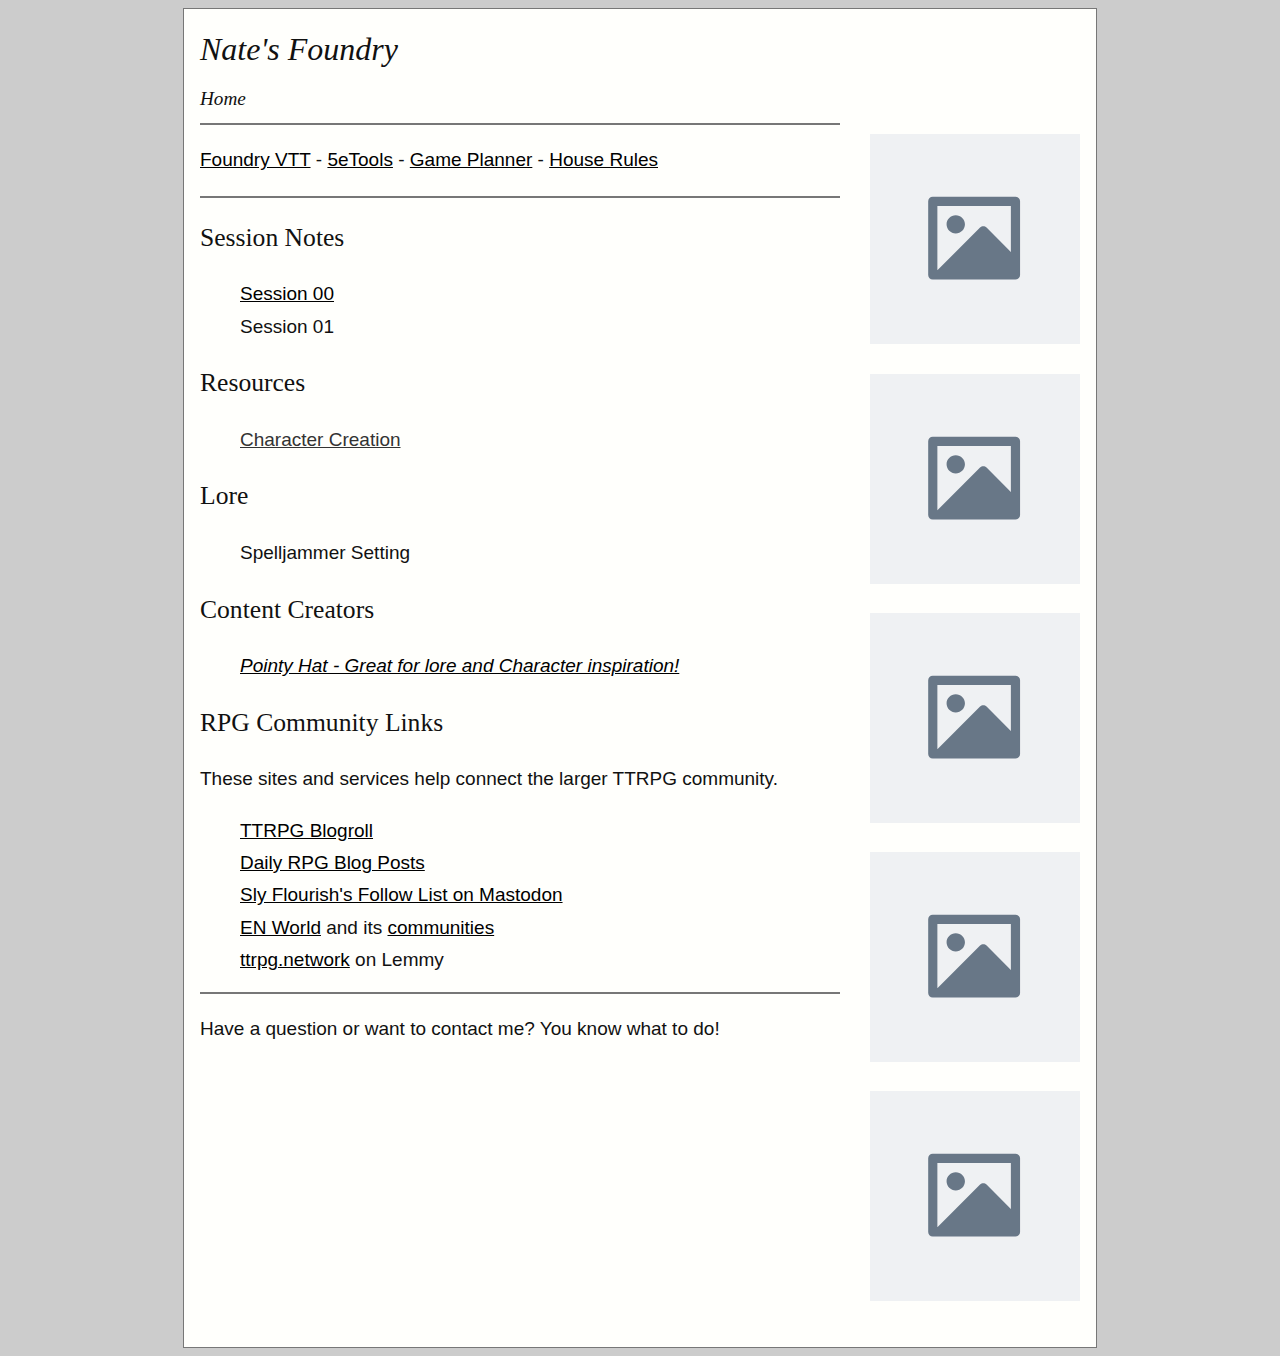
==== index.html @ 2a3c1e45 "Cleaning Up" ====
<!DOCTYPE html>
<html lang="en">

<head>
    <meta charset="UTF-8">
    <meta name="viewport" content="width=device-width, initial-scale=1.0">
    <meta http-equiv="X-UA-Compatible" content="ie=edge">
    <title>Nate's Foundry</title>
    <meta name="description" content="something, something lets play!">
    <link rel="icon" type="image/png" sizes="32x32" href="./assets/favicon-32x32.png">
    <link rel="icon" type="image/png" sizes="16x16" href="./assets/favicon-16x16.png">
    <link rel="stylesheet" type="text/css" href="./style.css">
</head>

<body>
    <div class="container">
        <div class="index_header">
            <h1>Nate's Foundry</h1>
            <p class="site_description">Home</p>
        </div>
        <div class="article_list">

            <hr>

            <p>
                <a href="https://natesfoundry.com" target="_blank">Foundry VTT</a> -
                <a href="https://5e.tools/" target="_blank">5eTools</a> -
                <a href="/pages/gamePlanner.html">Game Planner</a> -
                <a href="/pages/houseRules.html">House Rules</a>
            </p>

            <hr>

            <h2>Session Notes</h2>

            <ul>
                <li><a href="./pages/sesssionNotes/session00.html">Session 00</a></li>
                <li>Session 01</li>
            </ul>

            <h2>Resources</h2>
            <ul>
                <li><a href="" target="_blank">Character Creation</a></li>
            </ul>

            <h2>Lore</h2>
            <ul>
                <li>Spelljammer Setting</li>
            </ul>

            <h2>Content Creators</h2>
            <ul>
                <li><em><a href="https://www.youtube.com/@pointyhatstudios" target="_blank">Pointy Hat - Great for lore
                            and
                            Character inspiration!</a></em></li>
            </ul>

            <h2>RPG Community Links</h2>
            <p>These sites and services help connect the larger TTRPG
                community.</p>
            <ul>
                <li><a href="https://dndblogs.com/rpg_blogroll.html">TTRPG
                        Blogroll</a></li>
                <li><a href="https://dndblogs.com/">Daily RPG Blog
                        Posts</a></li>
                <li><a href="https://chirp.enworld.org/@slyflourish/following">Sly
                        Flourish's Follow List on Mastodon</a></li>
                <li><a href="https://www.enworld.org/">EN World</a> and its
                    <a href="https://www.enworld.org/forums/?skip=1">communities</a>
                </li>
                <li><a href="https://ttrpg.network/">ttrpg.network</a> on
                    Lemmy</li>
            </ul>

            <hr>

            <p>Have a question or want to contact me? You know what to
                do!</p>

            </form>
        </div>

        <div class="sidebar">
            <p><a href><img alt="Placeholder" src="./assets/placeholder.svg"></a></p>
            <p><a href><img alt="Placeholder" src="./assets/placeholder.svg"></a></p>
            <p><a href><img alt="Placeholder" src="./assets/placeholder.svg"></a></p>
            <p><a href><img alt="Placeholder" src="./assets/placeholder.svg"></a></p>
            <p><a href><img alt="Placeholder" src="./assets/placeholder.svg"></a></p>
        </div>
        <div class="footer" style="text-align: center"></div>
    </div>

</body>

</html>
---- style.css ----
/* small-sized stylings */
@media all and (max-width: 840px) { 

body {
padding: 0;
margin: 0;
}

.container {
width:95%;
border: 0px;
padding: 2.5%;
margin: 0px;
}

.article_list, .article {
margin: auto;
padding: 0px;
width: 100%;
}

.sidebar {
display: none;
}

img, object {
max-width: 100%;
height: auto;
margin: auto;
}

.article_callout {
border: 1px solid;
}

}
/* end small-sized media */

/* Midsized stylings */
@media all and (max-width: 1000px) and (min-width:841px) { 

body {
margin: .5em;
}

.container {
border: 0px;
padding: 2.5%;
margin: 0px;
border: 1px solid #777;
}

.article_list, .article {
float: left;
margin-right: 210px;
padding: 0 1em 0 0;
}

img, object {
max-width: 100%;
height: auto;
margin: auto;
}

.sidebar {
position: absolute;
float: right;
top: 6em;
right: 1em;
width: 210px;
margin-top: 0px;
font-size: 1em;
}
}

/* Full sized media */
@media all and (min-width: 1001px) { 

img, object {
max-width: 100%;
height: auto;
margin: auto;
}

body {
margin: .5em;
}

.coverbox {
float: right;
margin-left: 1em;
margin-bottom: 1em;
padding: 5px;
width: 500px;
max-width: 500px;
text-align: left
}

.container {
width:880px;
border: 1px solid #777;
margin-top: 1em;
padding: 1em;
}

.article_list, .article{
margin-top: 0px;
float:left;
width:640px;
}

.sidebar {
float:right;
width:210px;
margin-top: 0px;
}
} /* end full-sized media query */

html {
overflow-x: hidden;
}

p, li, blockquote, td, th, ol  {
/* font-family: Palatino, "Palatino Linotype", "Palatino LT STD", "Book Antiqua", Georgia, serif; */
/* font-family: Arial, Helvetica, sans-serif; */
font-family: -apple-system, BlinkMacSystemFont, Segoe UI, Oxygen, Ubuntu, Cantarell, Droid Sans, Helvetica Neue, Fira Sans, sans-serif;
font-size: 19px;
line-height: 1.7em;
letter-spacing:0;
word-wrap:break-word;
overflow-wrap: break-word;
}

hr {
  border: 1px solid #777;
}

.article_list ul, .article_list_footer ul{
  list-style-type: none;
}

.article_list ul .article_list li, .article_list_footer ul .article_list_footer li{
padding-left: 0em;
text-indent: -1em;
}

h1, h2, h3 {
font-family: Palatino, "Palatino Linotype", "Palatino LT STD", "Book Antiqua", Georgia, serif;
}

body{
background:#ccc;
color: #111;
/* -webkit-text-size-adjust: none; */
}

.container {
background:#fffffc;
margin: auto;
}

blockquote {
color: #444;
font-style: italic;
}

.index_header h1, .return_link {
font-family: Georgia, times, serif;
font-style: italic;
font-weight: normal;
font-size: 2em;
margin: 0;
padding-top: 0em;
}

.site_description {
font-family: Georgia, times, serif;
padding: 0;
margin-top: .5em;
margin-bottom: 0;
font-style: italic;
font-size: 1.2em;
}

.return_link {
margin-bottom: 0px;
padding-bottom: 0px;
}

h1, legend {
line-height: 1.5em;
font-size: 2em;
font-weight: normal;
margin-top: 15px;
}

h2 {
font-weight: normal;
font-size: 1.6em;
line-height:1.5em;
}

h3 {
font-size: 1em;
font-weight: bold;
}

a, #reload{
color:#000;
cursor:pointer
}

a:visited {
color: #333;
}

.return_link a {
color: #111;
text-decoration: none;
}

.footer {
clear:both;
}

table {
border-collapse:collapse;
margin: auto;
}

th, td {
border: 1px #ccc solid;
padding: 5px;
margin: 0;
text-align: left;
}

td.result {
text-align: center;
}

.video-container {
	position:relative;
	padding-bottom:56.25%;
	padding-top:30px;
	height:0;
	overflow:hidden;
}

.video-container iframe, .video-container object, .video-container embed {
	position:absolute;
	top:0;
	left:0;
	width:100%;
	height:100%;
}

td.noborder {
border: 0px;
}

button {
	height:40px;
	width:10em;
	margin:auto;
	font-size:1.2em;
}

td#button_cell {
	margin:auto;
	text-align:center;
}

table.survey_table {
	text-align:left;
	margin:0;
}

form input[type=text], form input[type=email] {
  padding: 12px;
  font-size: 17px;
  border: 1px solid grey;
  background: #eee;
  width: 70%;
  max-width: 15em;
  margin-bottom: 10px;
}

form input[type=text] {
margin-left: .5em;
}


form button {
  background: #ddd;
  color: #111;
  border: 1px solid grey;
  cursor: pointer;
  width: 3.5em;
  padding-top: 0;
  height: 48px;
}

form button:hover {
  background: #aaa;
}

form button, input[type=submit] {
  border: 1px solid grey;
  background: #ddd;
  color: #111;
  font-size: 19px;
  height: 46px;
  padding-top: 1px;
  cursor: pointer;
}

form button {
  width: 3.5em;
}

input[type=submit]:hover {
  background: #aaa;
}

.newsletter_form {
text-align: center;
}

/* Dark Mode */

@media (prefers-color-scheme: dark) {
body{
background:#000;
color: #eee;
}

.container {
background:#111;
}


blockquote {
color: #ddd;
}

a, #reload{
color:#fff;
}

a:visited {
color: #ccc;
}

.return_link a {
color: #eee;
}

form input[type=text], form input[type=email] {
  background: #444;
  color: #eee;
}


form button {
  background: #555;
  color: white;
}

form button:hover {
  background: #aaa;
}

form button, input[type=submit] {
  background: #555;
  color: white;
}

input[type=submit]:hover {
  background: #aaa;
}

}
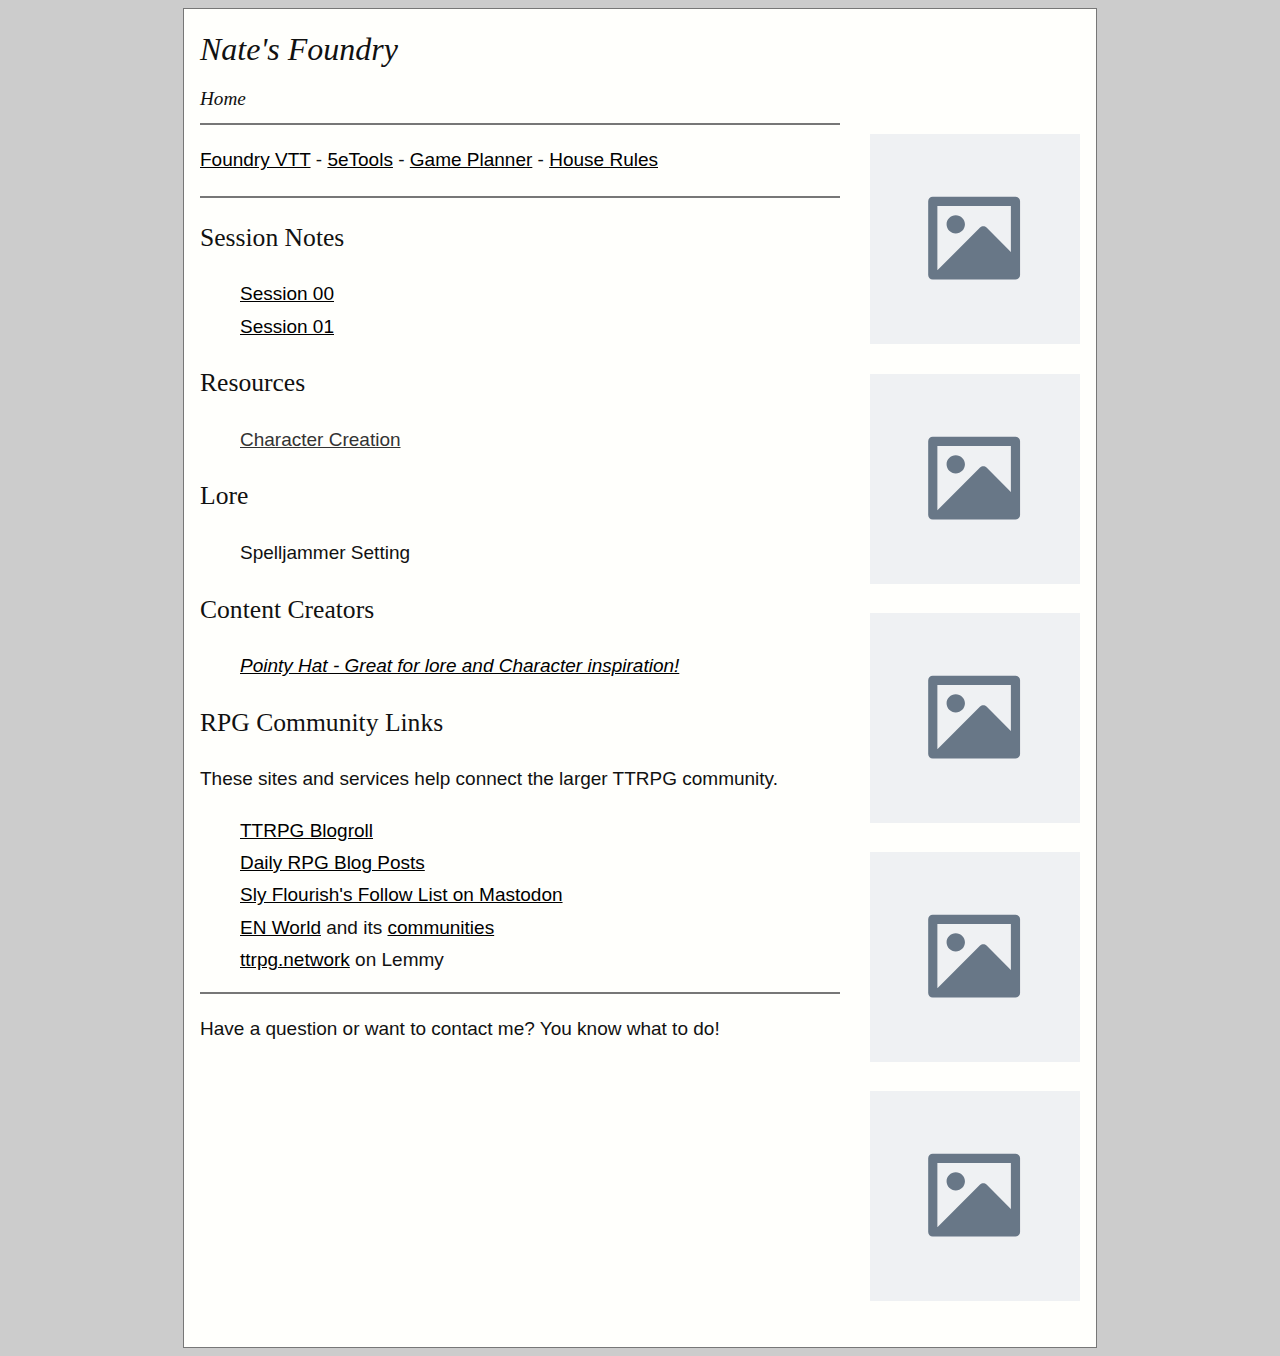
==== commit 2f2d253c: "Added extra tags" ====
--- a/index.html
+++ b/index.html
@@ -13,83 +13,74 @@
 </head>
 
 <body>
-    <div class="container">
-        <div class="index_header">
-            <h1>Nate's Foundry</h1>
-            <p class="site_description">Home</p>
+    <main>
+
+        <div class="container">
+            <div class="index_header">
+                <h1>Nate's Foundry</h1>
+                <p class="site_description">Home</p>
+            </div>
+            <div class="article_list">
+                <hr>
+                <p>
+                    <a rel="noopener" href="https://natesfoundry.com" target="_blank">Foundry VTT</a> -
+                    <a rel="noopener" href="https://5e.tools/" target="_blank">5eTools</a> -
+                    <a href="/pages/gamePlanner.html">Game Planner</a> -
+                    <a href="/pages/houseRules.html">House Rules</a>
+                </p>
+                <hr>
+                <h2>Session Notes</h2>
+                <ul>
+                    <li><a href="./pages/sesssionNotes/session00.html">Session 00</a></li>
+                    <li><a href="./pages/sesssionNotes/session01.html">Session 01</a></li>
+                </ul>
+                <h2>Resources</h2>
+                <ul>
+                    <li><a href="" target="_blank">Character Creation</a></li>
+                </ul>
+                <h2>Lore</h2>
+                <ul>
+                    <li>Spelljammer Setting</li>
+                </ul>
+                <h2>Content Creators</h2>
+                <ul>
+                    <li><em><a rel="noopener" href="https://www.youtube.com/@pointyhatstudios" target="_blank">Pointy
+                                Hat - Great for lore
+                                and
+                                Character inspiration!</a></em></li>
+                </ul>
+                <h2>RPG Community Links</h2>
+                <p>These sites and services help connect the larger TTRPG
+                    community.</p>
+                <ul>
+                    <li><a href="https://dndblogs.com/rpg_blogroll.html">TTRPG
+                            Blogroll</a></li>
+                    <li><a href="https://dndblogs.com/">Daily RPG Blog
+                            Posts</a></li>
+                    <li><a href="https://chirp.enworld.org/@slyflourish/following">Sly
+                            Flourish's Follow List on Mastodon</a></li>
+                    <li><a href="https://www.enworld.org/">EN World</a> and its
+                        <a href="https://www.enworld.org/forums/?skip=1">communities</a>
+                    </li>
+                    <li><a href="https://ttrpg.network/">ttrpg.network</a> on
+                        Lemmy</li>
+                </ul>
+                <hr>
+                <p>Have a question or want to contact me? You know what to
+                    do!</p>
+
+                </form>
+            </div>
+            <div class="sidebar">
+                <p><a href><img alt="Placeholder" src="./assets/placeholder.svg"></a></p>
+                <p><a href><img alt="Placeholder" src="./assets/placeholder.svg"></a></p>
+                <p><a href><img alt="Placeholder" src="./assets/placeholder.svg"></a></p>
+                <p><a href><img alt="Placeholder" src="./assets/placeholder.svg"></a></p>
+                <p><a href><img alt="Placeholder" src="./assets/placeholder.svg"></a></p>
+            </div>
+            <div class="footer" style="text-align: center"></div>
         </div>
-        <div class="article_list">
-
-            <hr>
-
-            <p>
-                <a href="https://natesfoundry.com" target="_blank">Foundry VTT</a> -
-                <a href="https://5e.tools/" target="_blank">5eTools</a> -
-                <a href="/pages/gamePlanner.html">Game Planner</a> -
-                <a href="/pages/houseRules.html">House Rules</a>
-            </p>
-
-            <hr>
-
-            <h2>Session Notes</h2>
-
-            <ul>
-                <li><a href="./pages/sesssionNotes/session00.html">Session 00</a></li>
-                <li>Session 01</li>
-            </ul>
-
-            <h2>Resources</h2>
-            <ul>
-                <li><a href="" target="_blank">Character Creation</a></li>
-            </ul>
-
-            <h2>Lore</h2>
-            <ul>
-                <li>Spelljammer Setting</li>
-            </ul>
-
-            <h2>Content Creators</h2>
-            <ul>
-                <li><em><a href="https://www.youtube.com/@pointyhatstudios" target="_blank">Pointy Hat - Great for lore
-                            and
-                            Character inspiration!</a></em></li>
-            </ul>
-
-            <h2>RPG Community Links</h2>
-            <p>These sites and services help connect the larger TTRPG
-                community.</p>
-            <ul>
-                <li><a href="https://dndblogs.com/rpg_blogroll.html">TTRPG
-                        Blogroll</a></li>
-                <li><a href="https://dndblogs.com/">Daily RPG Blog
-                        Posts</a></li>
-                <li><a href="https://chirp.enworld.org/@slyflourish/following">Sly
-                        Flourish's Follow List on Mastodon</a></li>
-                <li><a href="https://www.enworld.org/">EN World</a> and its
-                    <a href="https://www.enworld.org/forums/?skip=1">communities</a>
-                </li>
-                <li><a href="https://ttrpg.network/">ttrpg.network</a> on
-                    Lemmy</li>
-            </ul>
-
-            <hr>
-
-            <p>Have a question or want to contact me? You know what to
-                do!</p>
-
-            </form>
-        </div>
-
-        <div class="sidebar">
-            <p><a href><img alt="Placeholder" src="./assets/placeholder.svg"></a></p>
-            <p><a href><img alt="Placeholder" src="./assets/placeholder.svg"></a></p>
-            <p><a href><img alt="Placeholder" src="./assets/placeholder.svg"></a></p>
-            <p><a href><img alt="Placeholder" src="./assets/placeholder.svg"></a></p>
-            <p><a href><img alt="Placeholder" src="./assets/placeholder.svg"></a></p>
-        </div>
-        <div class="footer" style="text-align: center"></div>
-    </div>
-
+    </main>
 </body>
 
 </html>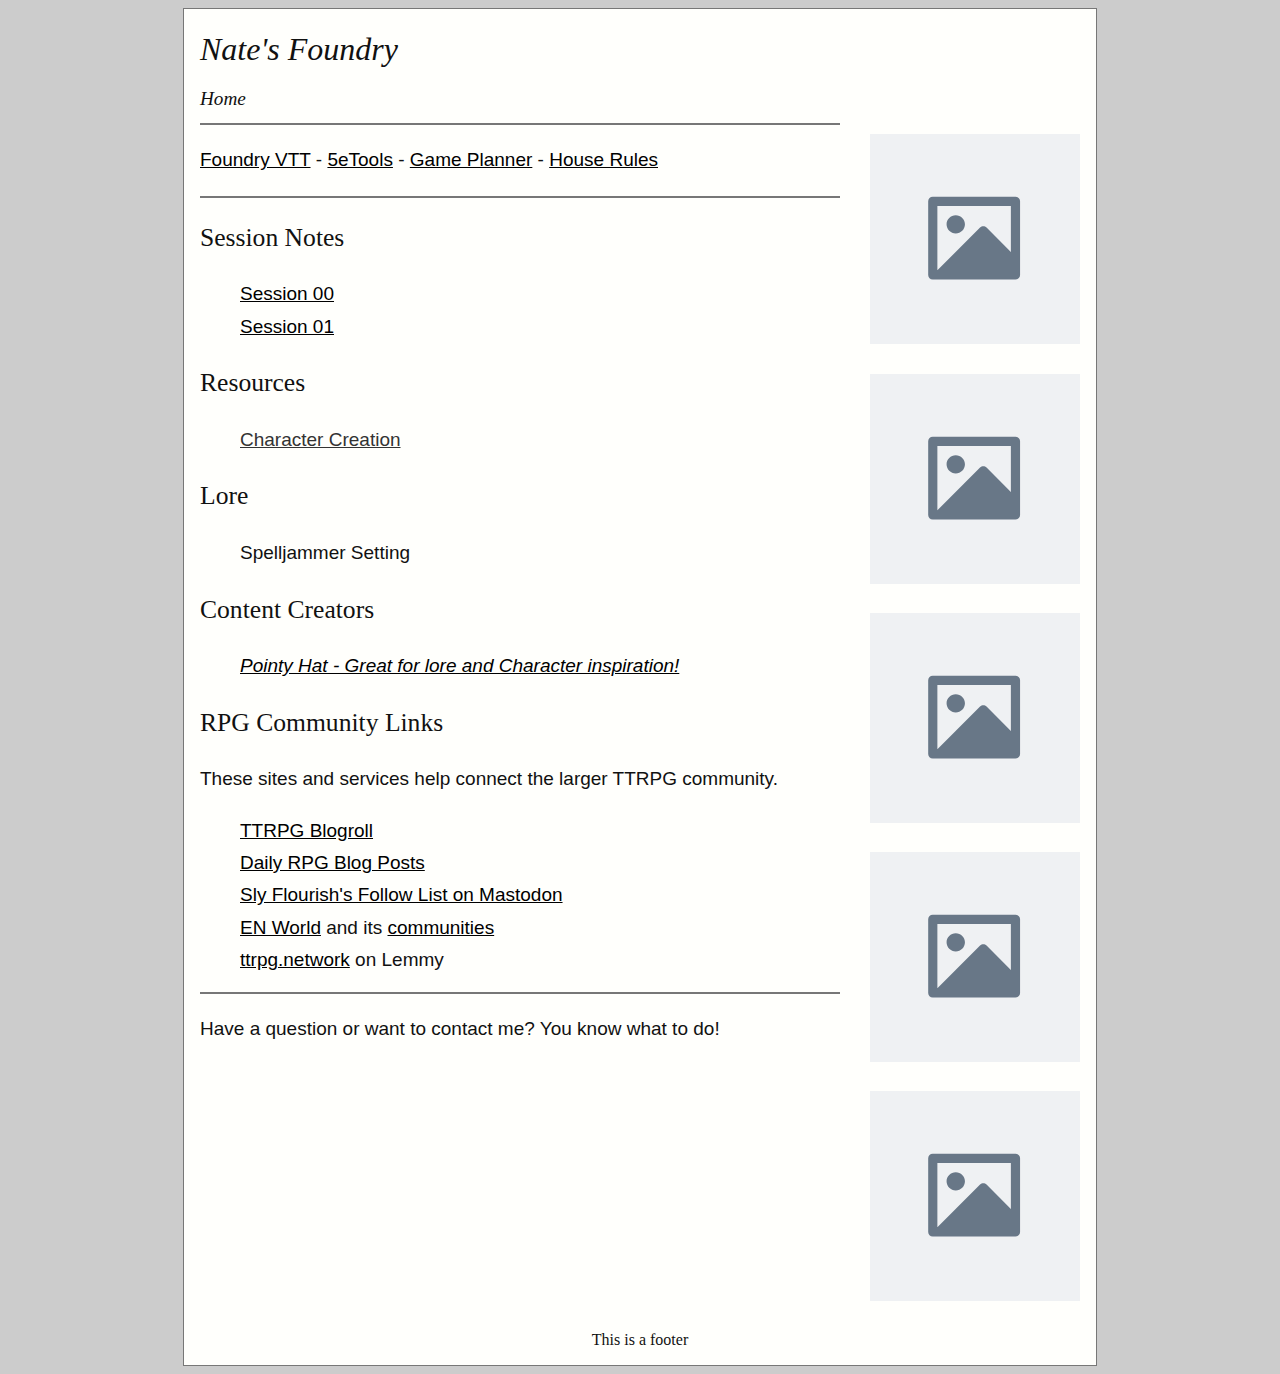
==== commit a038fa35: "Fixed Footer" ====
--- a/index.html
+++ b/index.html
@@ -78,7 +78,9 @@
                 <p><a href><img alt="Placeholder" src="./assets/placeholder.svg"></a></p>
                 <p><a href><img alt="Placeholder" src="./assets/placeholder.svg"></a></p>
             </div>
-            <div class="footer" style="text-align: center"></div>
+            <div class="footer">
+                This is a footer
+            </div>
         </div>
     </main>
 </body>
--- a/style.css
+++ b/style.css
@@ -221,6 +221,7 @@
 
 .footer {
 clear:both;
+text-align: center;
 }
 
 table {
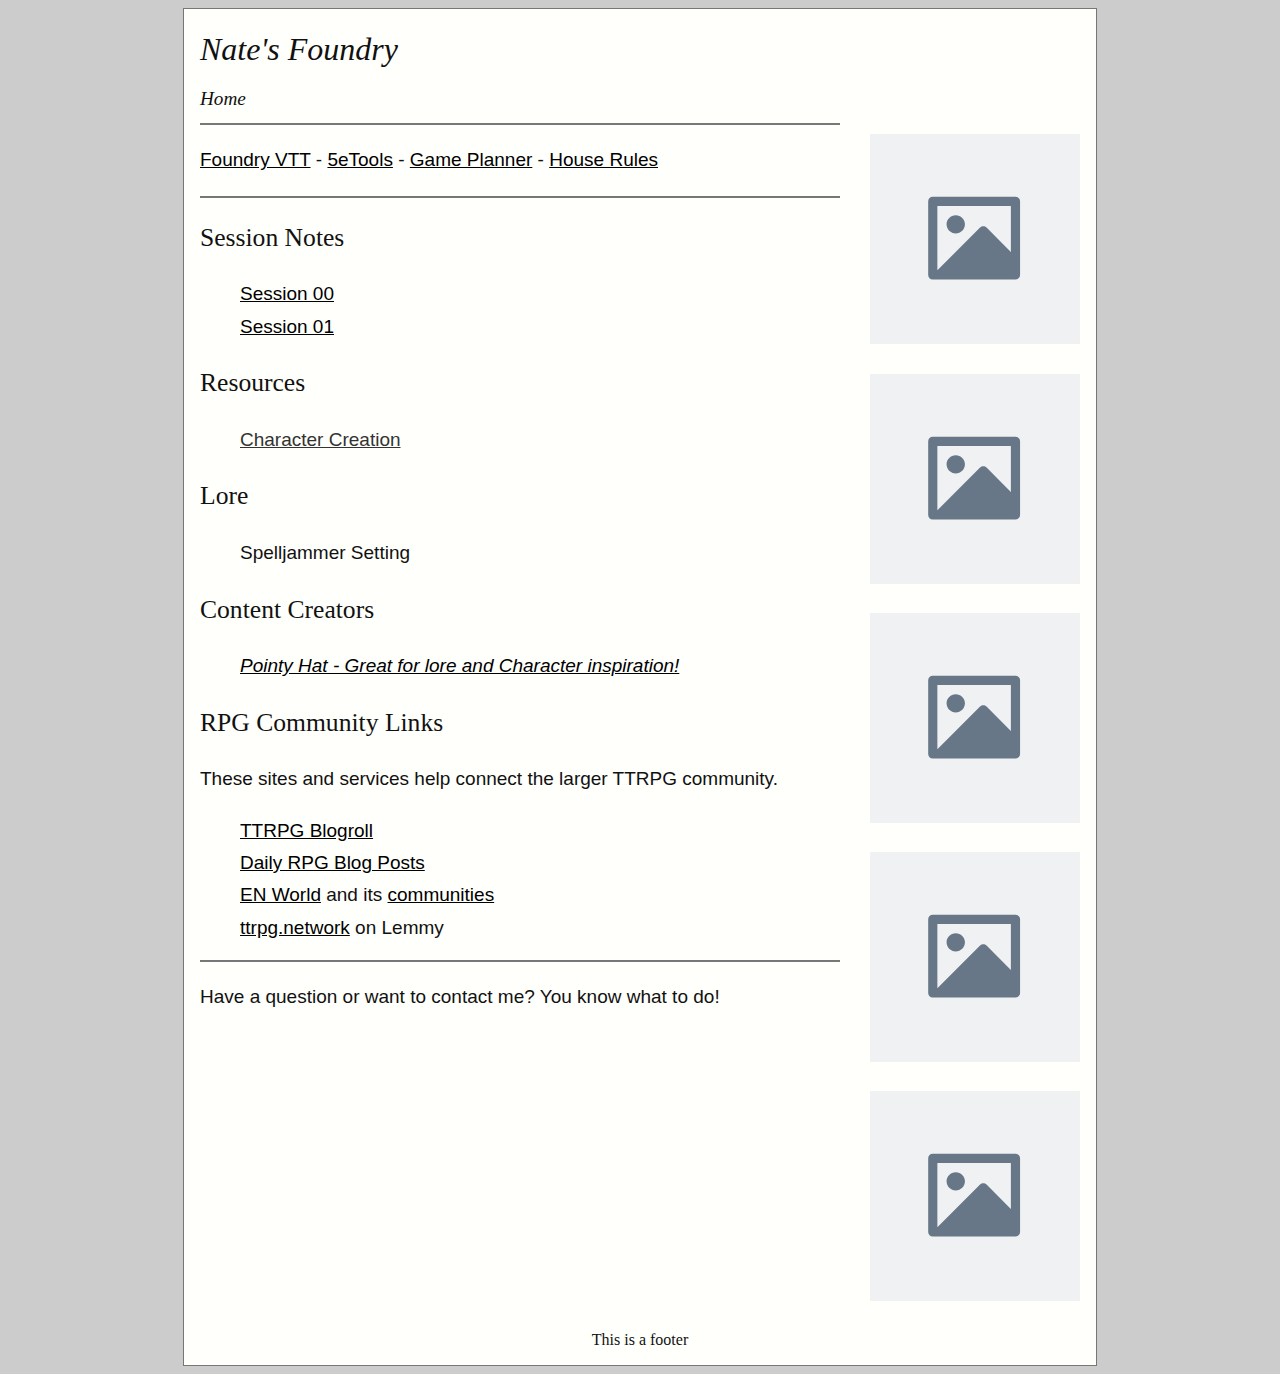
==== commit c046869a: "Remove Mastadon Link" ====
--- a/index.html
+++ b/index.html
@@ -57,8 +57,6 @@
                             Blogroll</a></li>
                     <li><a href="https://dndblogs.com/">Daily RPG Blog
                             Posts</a></li>
-                    <li><a href="https://chirp.enworld.org/@slyflourish/following">Sly
-                            Flourish's Follow List on Mastodon</a></li>
                     <li><a href="https://www.enworld.org/">EN World</a> and its
                         <a href="https://www.enworld.org/forums/?skip=1">communities</a>
                     </li>
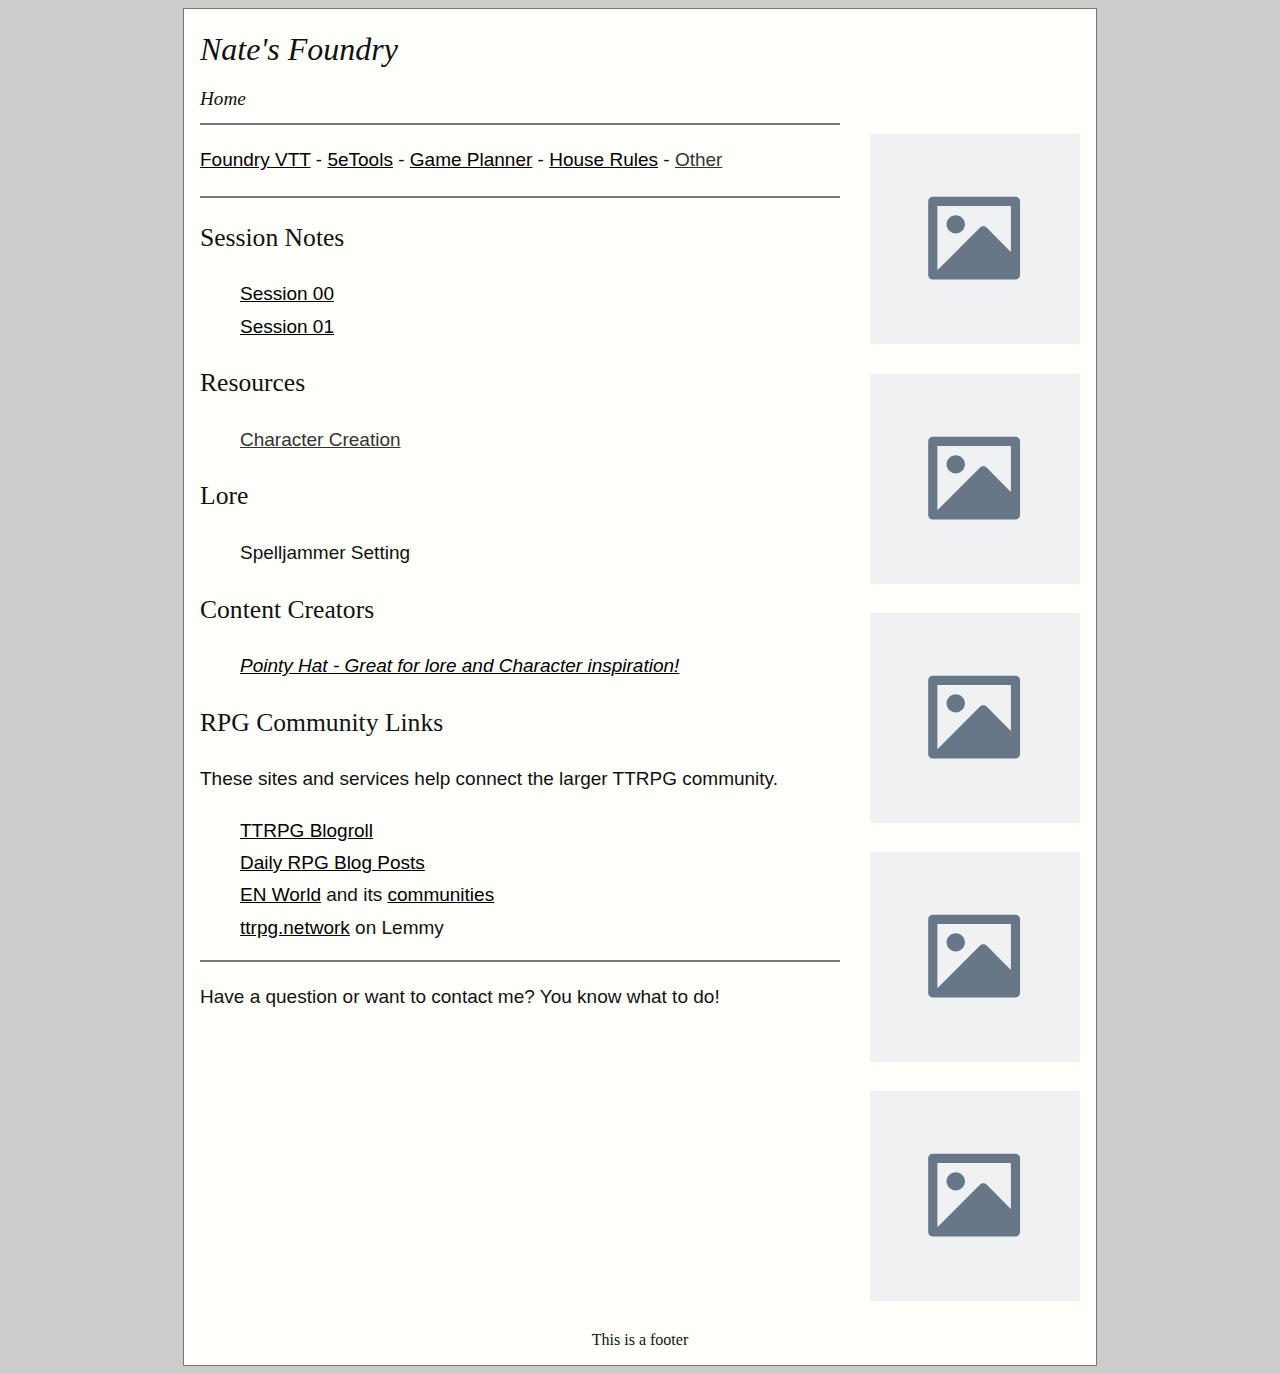
==== commit 8f22d75c: "Added Header Link" ====
--- a/index.html
+++ b/index.html
@@ -26,7 +26,8 @@
                     <a rel="noopener" href="https://natesfoundry.com" target="_blank">Foundry VTT</a> -
                     <a rel="noopener" href="https://5e.tools/" target="_blank">5eTools</a> -
                     <a href="/pages/gamePlanner.html">Game Planner</a> -
-                    <a href="/pages/houseRules.html">House Rules</a>
+                    <a href="/pages/houseRules.html">House Rules</a> - 
+                    <a href="">Other</a> 
                 </p>
                 <hr>
                 <h2>Session Notes</h2>
@@ -66,8 +67,6 @@
                 <hr>
                 <p>Have a question or want to contact me? You know what to
                     do!</p>
-
-                </form>
             </div>
             <div class="sidebar">
                 <p><a href><img alt="Placeholder" src="./assets/placeholder.svg"></a></p>
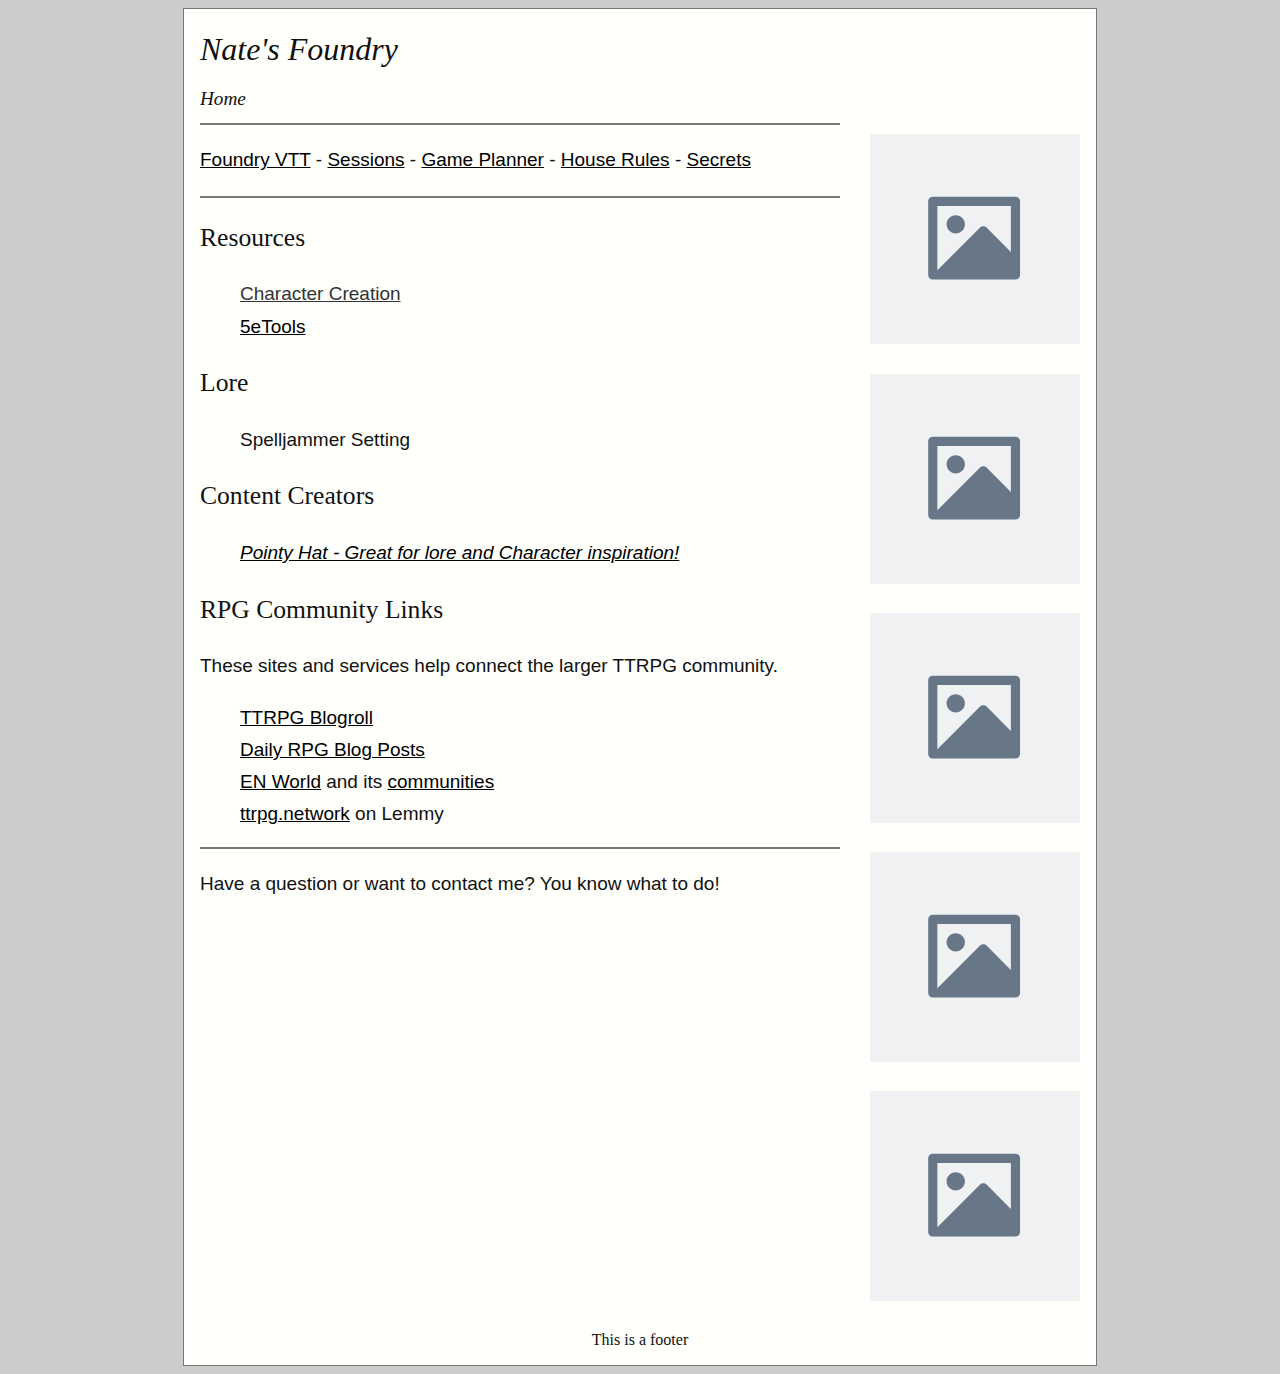
==== commit 07f2156a: "Moved some pages around" ====
--- a/index.html
+++ b/index.html
@@ -5,10 +5,10 @@
     <meta charset="UTF-8">
     <meta name="viewport" content="width=device-width, initial-scale=1.0">
     <meta http-equiv="X-UA-Compatible" content="ie=edge">
+    <meta name="description" content="something, something lets play!">
     <title>Nate's Foundry</title>
-    <meta name="description" content="something, something lets play!">
-    <link rel="icon" type="image/png" sizes="32x32" href="./assets/favicon-32x32.png">
-    <link rel="icon" type="image/png" sizes="16x16" href="./assets/favicon-16x16.png">
+    <link rel="icon" type="image/png" sizes="32x32" href="/assets/faviconNatesFoundry/favicon-32x32.png">
+    <link rel="icon" type="image/png" sizes="16x16" href="/assets/faviconNatesFoundry/favicon-16x16.png">
     <link rel="stylesheet" type="text/css" href="./style.css">
 </head>
 
@@ -24,20 +24,16 @@
                 <hr>
                 <p>
                     <a rel="noopener" href="https://natesfoundry.com" target="_blank">Foundry VTT</a> -
-                    <a rel="noopener" href="https://5e.tools/" target="_blank">5eTools</a> -
+                    <a href="/pages/sessionsList.html">Sessions</a> -
                     <a href="/pages/gamePlanner.html">Game Planner</a> -
                     <a href="/pages/houseRules.html">House Rules</a> - 
-                    <a href="">Other</a> 
+                    <a href="pages/secretPage.html">Secrets</a>
                 </p>
                 <hr>
-                <h2>Session Notes</h2>
-                <ul>
-                    <li><a href="./pages/sesssionNotes/session00.html">Session 00</a></li>
-                    <li><a href="./pages/sesssionNotes/session01.html">Session 01</a></li>
-                </ul>
                 <h2>Resources</h2>
                 <ul>
                     <li><a href="" target="_blank">Character Creation</a></li>
+                    <li><a rel="noopener" href="https://5e.tools/" target="_blank">5eTools</a></li>
                 </ul>
                 <h2>Lore</h2>
                 <ul>
--- a/style.css
+++ b/style.css
@@ -381,5 +381,4 @@
   background: #aaa;
 }
 
-}
-
+}